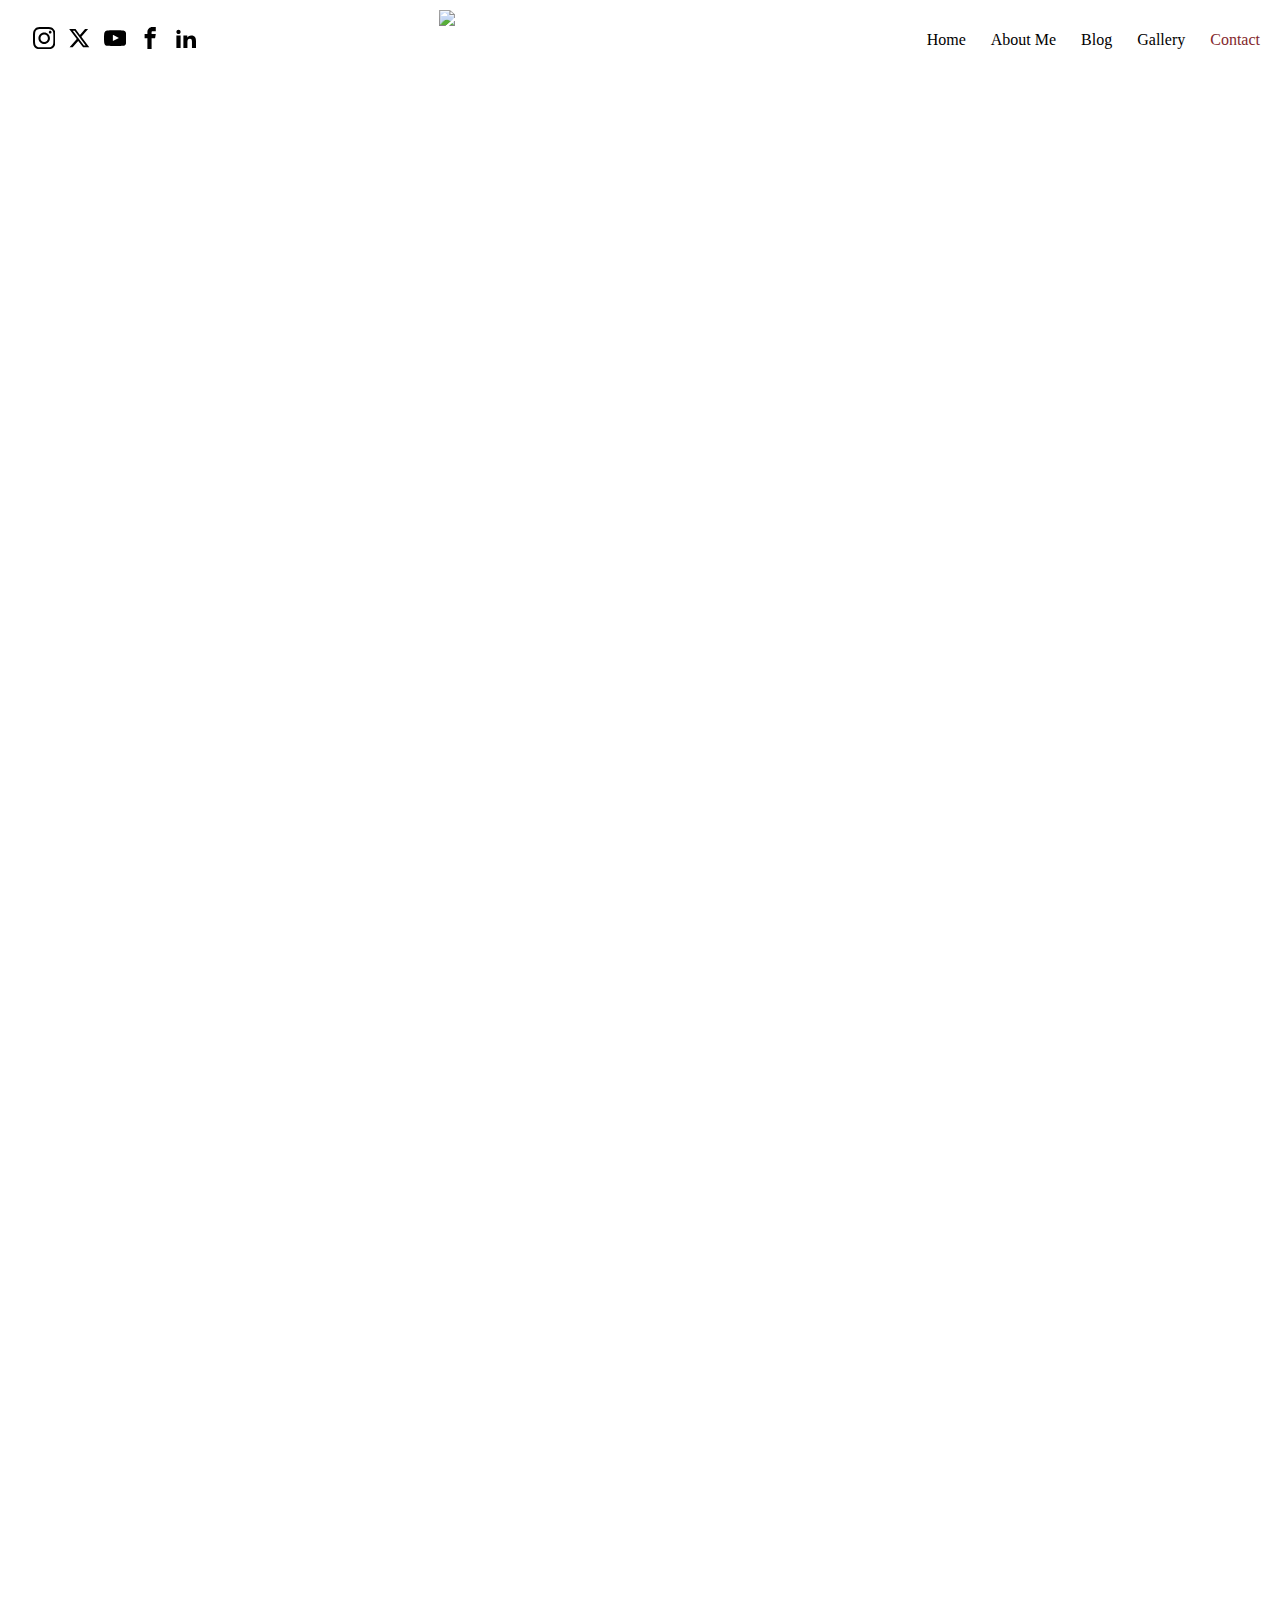
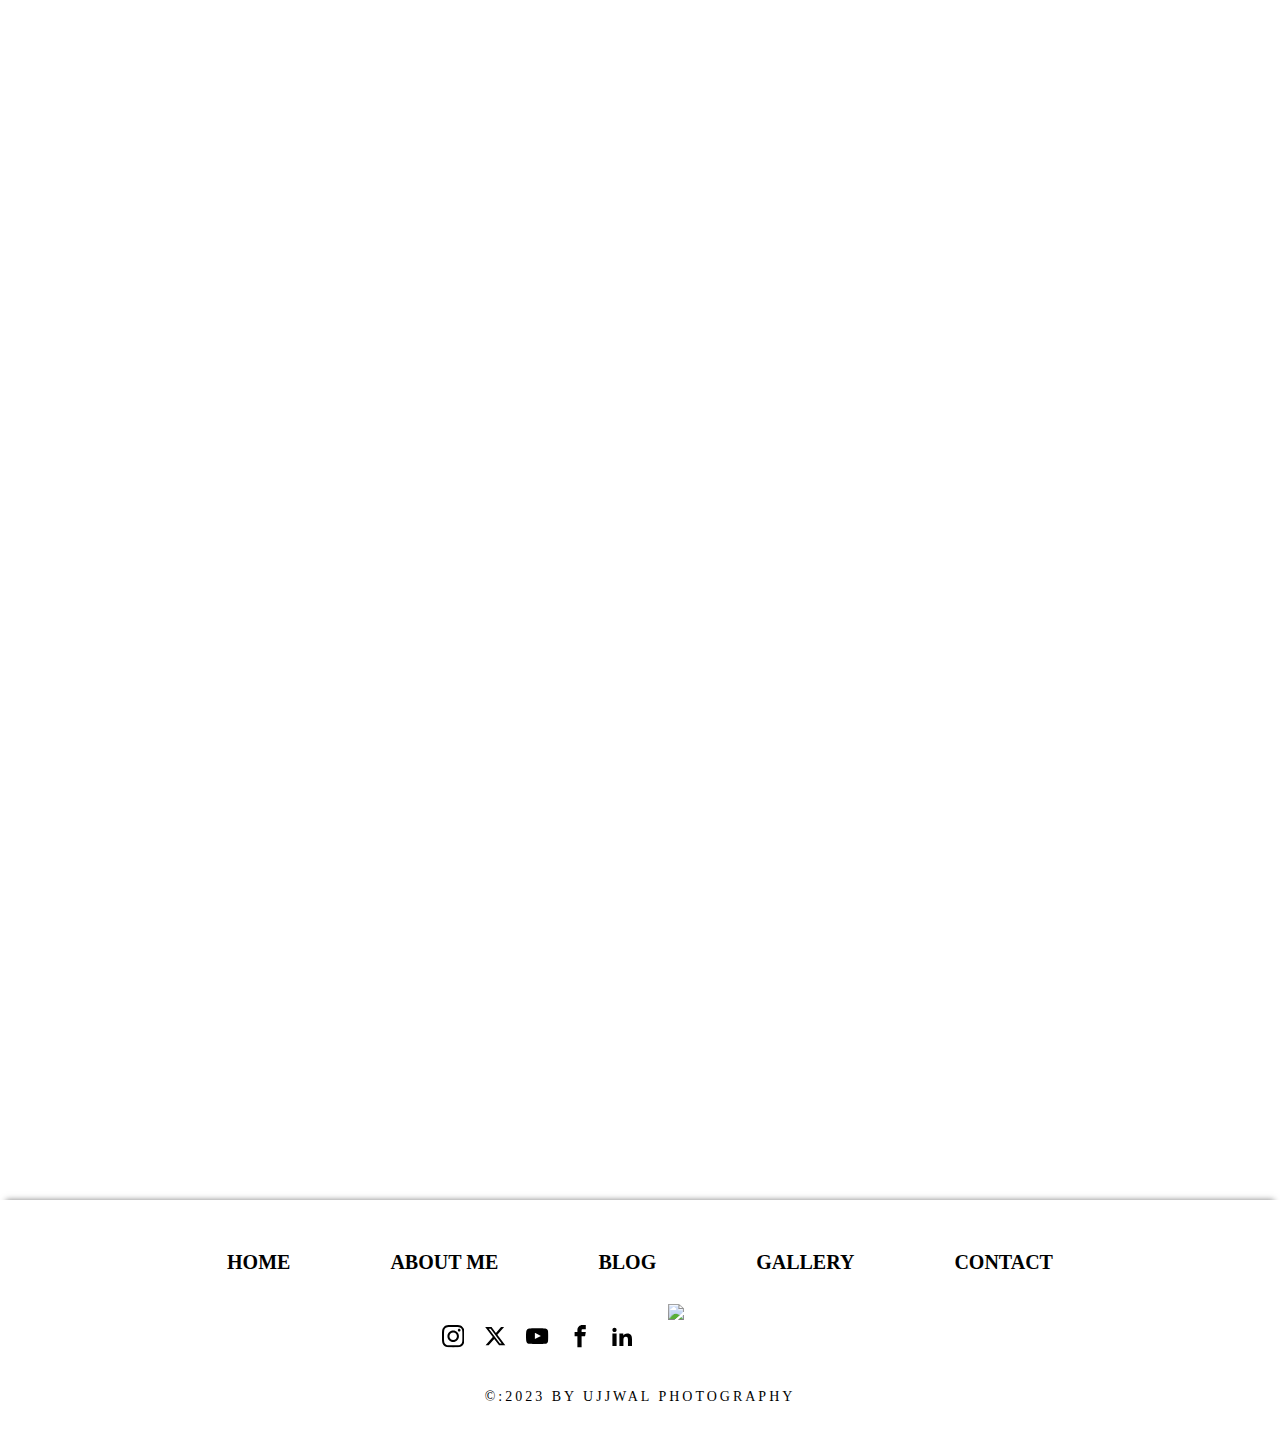
==== home.html @ a5bbeb8a "home.html" ====
<!DOCTYPE html>
<html lang="en">

<head>
    <meta charset="UTF-8">
    <meta name="viewport" content="width=device-width, initial-scale=1.0">
    <!-- CSS -->
    <link rel="stylesheet" href="../style.css">
    <link rel="stylesheet" href="../responsive.css">
    <link rel="stylesheet" href="./style.css">
    <link rel="stylesheet" href="../assets/global.css">
    <title>Contact -Ujjwal Photography </title>
</head>

<body>
    <header>
        <nav>
            <div class="left">
                <ul class="social_link">
                    <li><svg class="icon icon-instagram">
                            <use xlink:href="#icon-instagram"></use>
                        </svg></li>
                    <li><svg class="icon icon-x">
                            <use xlink:href="#icon-x"></use>
                        </svg></li>
                    <li><svg class="icon icon-youtube">
                            <use xlink:href="#icon-youtube"></use>
                        </svg></li>
                    <li><svg class="icon icon-facebook">
                            <use xlink:href="#icon-facebook"></use>
                        </svg></li>
                    <li><svg class="icon icon-linkedin2">
                            <use xlink:href="#icon-linkedin2"></use>
                        </svg></li>
                </ul>
            </div>
            <div class="logo">
                <img src="../assets/img/logo3.png">
            </div>
            <div class="right">
                <a href="#" class="toggle-menu">
                    <svg class="icon icon-menu">
                        <use xlink:href="#icon-menu"></use>
                    </svg>
                </a>
                <ul class="menu">
                    <li><a href="#" target="_self">Home</a></li>
                    <li><a href="#" target="_self">About Me</a></li>
                    <li><a href="#" target="_self">Blog</a></li>
                    <li><a href="#" target="_self">Gallery</a></li>
                    <li><a href="#" target="_self" style="color:#83272C;">Contact</a></li>
                </ul>
            </div>
        </nav>
    </header>
    <main>
    </main>
    <footer>
        <div class="footer-menu clearfix">
            <ul>
                <li><a href="#" target="_self">HOME</a></li>
                <li><a href="#" target="_self">ABOUT ME</a></li>
                <li><a href="#" target="_self">BLOG</a></li>
                <li><a href="#" target="_self">GALLERY</a></li>
                <li><a href="#" target="_self">CONTACT</a></li>
            </ul>
        </div>
        <div class="footer_body">
            <div class="footer_link">
                <ul>
                    <li><svg class="icon icon-instagram">
                            <use xlink:href="#icon-instagram"></use>
                        </svg></li>
                    <li><svg class="icon icon-x">
                            <use xlink:href="#icon-x"></use>
                        </svg></li>
                    <li><svg class="icon icon-youtube">
                            <use xlink:href="#icon-youtube"></use>
                        </svg></li>
                    <li><svg class="icon icon-facebook">
                            <use xlink:href="#icon-facebook"></use>
                        </svg></li>
                    <li><svg class="icon icon-linkedin2">
                            <use xlink:href="#icon-linkedin2"></use>
                        </svg></li>
                </ul>
            </div>
            <div class="footer_logo">
                <img src="../assets/img/logo3.png">
            </div>
        </div>
        <div class="footer_bottom">
            <p>&copy:2023 BY UJJWAL PHOTOGRAPHY</p>
        </div>
    </footer>
    <script src="../script.js">

    </script>
    <svg xmlns="http://www.w3.org/2000/svg" style="opacity:0; height:0 !important; position:absolute; display:none;">
        <defs>
            <symbol id="icon-instagram" viewBox="0 0 32 32">
                <path
                    d="M16 2.881c4.275 0 4.781 0.019 6.462 0.094 1.563 0.069 2.406 0.331 2.969 0.55 0.744 0.288 1.281 0.638 1.837 1.194 0.563 0.563 0.906 1.094 1.2 1.838 0.219 0.563 0.481 1.412 0.55 2.969 0.075 1.688 0.094 2.194 0.094 6.463s-0.019 4.781-0.094 6.463c-0.069 1.563-0.331 2.406-0.55 2.969-0.288 0.744-0.637 1.281-1.194 1.837-0.563 0.563-1.094 0.906-1.837 1.2-0.563 0.219-1.413 0.481-2.969 0.55-1.688 0.075-2.194 0.094-6.463 0.094s-4.781-0.019-6.463-0.094c-1.563-0.069-2.406-0.331-2.969-0.55-0.744-0.288-1.281-0.637-1.838-1.194-0.563-0.563-0.906-1.094-1.2-1.837-0.219-0.563-0.481-1.413-0.55-2.969-0.075-1.688-0.094-2.194-0.094-6.463s0.019-4.781 0.094-6.463c0.069-1.563 0.331-2.406 0.55-2.969 0.288-0.744 0.638-1.281 1.194-1.838 0.563-0.563 1.094-0.906 1.838-1.2 0.563-0.219 1.412-0.481 2.969-0.55 1.681-0.075 2.188-0.094 6.463-0.094zM16 0c-4.344 0-4.887 0.019-6.594 0.094-1.7 0.075-2.869 0.35-3.881 0.744-1.056 0.412-1.95 0.956-2.837 1.85-0.894 0.888-1.438 1.781-1.85 2.831-0.394 1.019-0.669 2.181-0.744 3.881-0.075 1.713-0.094 2.256-0.094 6.6s0.019 4.887 0.094 6.594c0.075 1.7 0.35 2.869 0.744 3.881 0.413 1.056 0.956 1.95 1.85 2.837 0.887 0.887 1.781 1.438 2.831 1.844 1.019 0.394 2.181 0.669 3.881 0.744 1.706 0.075 2.25 0.094 6.594 0.094s4.888-0.019 6.594-0.094c1.7-0.075 2.869-0.35 3.881-0.744 1.050-0.406 1.944-0.956 2.831-1.844s1.438-1.781 1.844-2.831c0.394-1.019 0.669-2.181 0.744-3.881 0.075-1.706 0.094-2.25 0.094-6.594s-0.019-4.887-0.094-6.594c-0.075-1.7-0.35-2.869-0.744-3.881-0.394-1.063-0.938-1.956-1.831-2.844-0.887-0.887-1.781-1.438-2.831-1.844-1.019-0.394-2.181-0.669-3.881-0.744-1.712-0.081-2.256-0.1-6.6-0.1v0z">
                </path>
                <path
                    d="M16 7.781c-4.537 0-8.219 3.681-8.219 8.219s3.681 8.219 8.219 8.219 8.219-3.681 8.219-8.219c0-4.537-3.681-8.219-8.219-8.219zM16 21.331c-2.944 0-5.331-2.387-5.331-5.331s2.387-5.331 5.331-5.331c2.944 0 5.331 2.387 5.331 5.331s-2.387 5.331-5.331 5.331z">
                </path>
                <path
                    d="M26.462 7.456c0 1.060-0.859 1.919-1.919 1.919s-1.919-0.859-1.919-1.919c0-1.060 0.859-1.919 1.919-1.919s1.919 0.859 1.919 1.919z">
                </path>
            </symbol>
            <symbol id="icon-x" viewBox="0 0 32 32">
                <path
                    d="M24.325 3h4.411l-9.636 11.013 11.336 14.987h-8.876l-6.952-9.089-7.955 9.089h-4.413l10.307-11.78-10.875-14.22h9.101l6.284 8.308zM22.777 26.36h2.444l-15.776-20.859h-2.623z">
                </path>
            </symbol>
            <symbol id="icon-youtube" viewBox="0 0 32 32">
                <path
                    d="M31.681 9.6c0 0-0.313-2.206-1.275-3.175-1.219-1.275-2.581-1.281-3.206-1.356-4.475-0.325-11.194-0.325-11.194-0.325h-0.012c0 0-6.719 0-11.194 0.325-0.625 0.075-1.987 0.081-3.206 1.356-0.963 0.969-1.269 3.175-1.269 3.175s-0.319 2.588-0.319 5.181v2.425c0 2.587 0.319 5.181 0.319 5.181s0.313 2.206 1.269 3.175c1.219 1.275 2.819 1.231 3.531 1.369 2.563 0.244 10.881 0.319 10.881 0.319s6.725-0.012 11.2-0.331c0.625-0.075 1.988-0.081 3.206-1.356 0.962-0.969 1.275-3.175 1.275-3.175s0.319-2.587 0.319-5.181v-2.425c-0.006-2.588-0.325-5.181-0.325-5.181zM12.694 20.15v-8.994l8.644 4.513-8.644 4.481z">
                </path>
            </symbol>
            <symbol id="icon-facebook" viewBox="0 0 32 32">
                <path d="M19 6h5v-6h-5c-3.86 0-7 3.14-7 7v3h-4v6h4v16h6v-16h5l1-6h-6v-3c0-0.542 0.458-1 1-1z"></path>
            </symbol>
            <symbol id="icon-linkedin2" viewBox="0 0 32 32">
                <path
                    d="M12 12h5.535v2.837h0.079c0.77-1.381 2.655-2.837 5.464-2.837 5.842 0 6.922 3.637 6.922 8.367v9.633h-5.769v-8.54c0-2.037-0.042-4.657-3.001-4.657-3.005 0-3.463 2.218-3.463 4.509v8.688h-5.767v-18z">
                </path>
                <path d="M2 12h6v18h-6v-18z"></path>
                <path d="M8 7c0 1.657-1.343 3-3 3s-3-1.343-3-3c0-1.657 1.343-3 3-3s3 1.343 3 3z"></path>
            </symbol>
            <symbol id="icon-menu" viewBox="0 0 20 20">
                <path d="M0 3h20v2h-20v-2zM0 9h20v2h-20v-2zM0 15h20v2h-20v-2z"></path>
            </symbol>
        </defs>
    </svg>

</body>

</html>
---- style.css ----
*{
  zoom:1;
 } 
.icon {
    display: inline-block;
    width: 1.4em;
    height: 1.4em;
    stroke-width: 0;
    stroke: currentColor;
    fill: currentColor;
}
body{
    margin:0;
}
header ul,
footer ul{
    list-style: none;
    padding:0;
}
header ul{
    margin-top: 0;
}
a{
    text-decoration: none;
    color:#000000;
}
.menu{
    font-size: 16px;
}
.social_link li{
    float:left;
    margin-left: 13px;
}
.toggle-menu{
    display: none;
}
.menu li{
    float:left;
    margin-left:25px;

}
nav{
    display: flex;
    align-items:center;
    justify-content: space-between;
    padding:10px 0;
   
}
.nav .logo{
    justify-content: center;
}

.logo{
    width: 300px;
    height:60px;
    margin-left: 80px;
    overflow: hidden;
}
.site-logo img{
    width: 100%;
    height: 100%;
    object-fit: contain;
} 

header{
    width:100%;
    margin-left: auto;
    margin-right: auto;
    background-color:white;
    position: fixed;
    top:0; 
}

.left{
    margin-left: 20px;
}
.right{
    margin-right:20px;
}
/*end heading fix*/

/* Main */
main{
    height: 300vh;/*height can be modified according to the need of your page but don't change other code*/
    max-width:100%;
    margin-top:90px;
    margin-bottom:10px;

}

/* Footer */
footer{
    width:100%;
    height:250px;
    display: flex;
    flex-direction: column;
    justify-content: center;
    gap:20px;
    box-shadow: rgb(0 0 0 / 50%) 0px -6px 6px -6px;
    
}

.footer_bottom p{
    font-family: 'Hind';
    font-size: 14px;
    letter-spacing: 3px;
    margin:5px;
    
}
.footer-menu li,
.footer_link li{
    float:left;
}
.footer-menu li{
    padding:0 50px;
    font-weight:900;
    font-size: 20px;
   
}
.footer_body{
    display: flex;
    flex-wrap: wrap;
    gap:25px
}
.footer_logo{
    width: 200px;
    height:60px;
    overflow: hidden;
}
.clearfix::after{
    content:"";
    display:block;
    clear:both;
}
.footer_bottom,
.footer_body,
.footer-menu{ 
    display: flex; 
    justify-content: center; 
    align-items: center; 
}
.footer_link li{
    margin-left: 20px;
}
footer ul{
    margin:10px;
}
---- style.css ----
*{
  zoom:1;
 } 
.icon {
    display: inline-block;
    width: 1.4em;
    height: 1.4em;
    stroke-width: 0;
    stroke: currentColor;
    fill: currentColor;
}
body{
    margin:0;
}
header ul,
footer ul{
    list-style: none;
    padding:0;
}
header ul{
    margin-top: 0;
}
a{
    text-decoration: none;
    color:#000000;
}
.menu{
    font-size: 16px;
}
.social_link li{
    float:left;
    margin-left: 13px;
}
.toggle-menu{
    display: none;
}
.menu li{
    float:left;
    margin-left:25px;

}
nav{
    display: flex;
    align-items:center;
    justify-content: space-between;
    padding:10px 0;
   
}
.nav .logo{
    justify-content: center;
}

.logo{
    width: 300px;
    height:60px;
    margin-left: 80px;
    overflow: hidden;
}
.site-logo img{
    width: 100%;
    height: 100%;
    object-fit: contain;
} 

header{
    width:100%;
    margin-left: auto;
    margin-right: auto;
    background-color:white;
    position: fixed;
    top:0; 
}

.left{
    margin-left: 20px;
}
.right{
    margin-right:20px;
}
/*end heading fix*/

/* Main */
main{
    height: 300vh;/*height can be modified according to the need of your page but don't change other code*/
    max-width:100%;
    margin-top:90px;
    margin-bottom:10px;

}

/* Footer */
footer{
    width:100%;
    height:250px;
    display: flex;
    flex-direction: column;
    justify-content: center;
    gap:20px;
    box-shadow: rgb(0 0 0 / 50%) 0px -6px 6px -6px;
    
}

.footer_bottom p{
    font-family: 'Hind';
    font-size: 14px;
    letter-spacing: 3px;
    margin:5px;
    
}
.footer-menu li,
.footer_link li{
    float:left;
}
.footer-menu li{
    padding:0 50px;
    font-weight:900;
    font-size: 20px;
   
}
.footer_body{
    display: flex;
    flex-wrap: wrap;
    gap:25px
}
.footer_logo{
    width: 200px;
    height:60px;
    overflow: hidden;
}
.clearfix::after{
    content:"";
    display:block;
    clear:both;
}
.footer_bottom,
.footer_body,
.footer-menu{ 
    display: flex; 
    justify-content: center; 
    align-items: center; 
}
.footer_link li{
    margin-left: 20px;
}
footer ul{
    margin:10px;
}
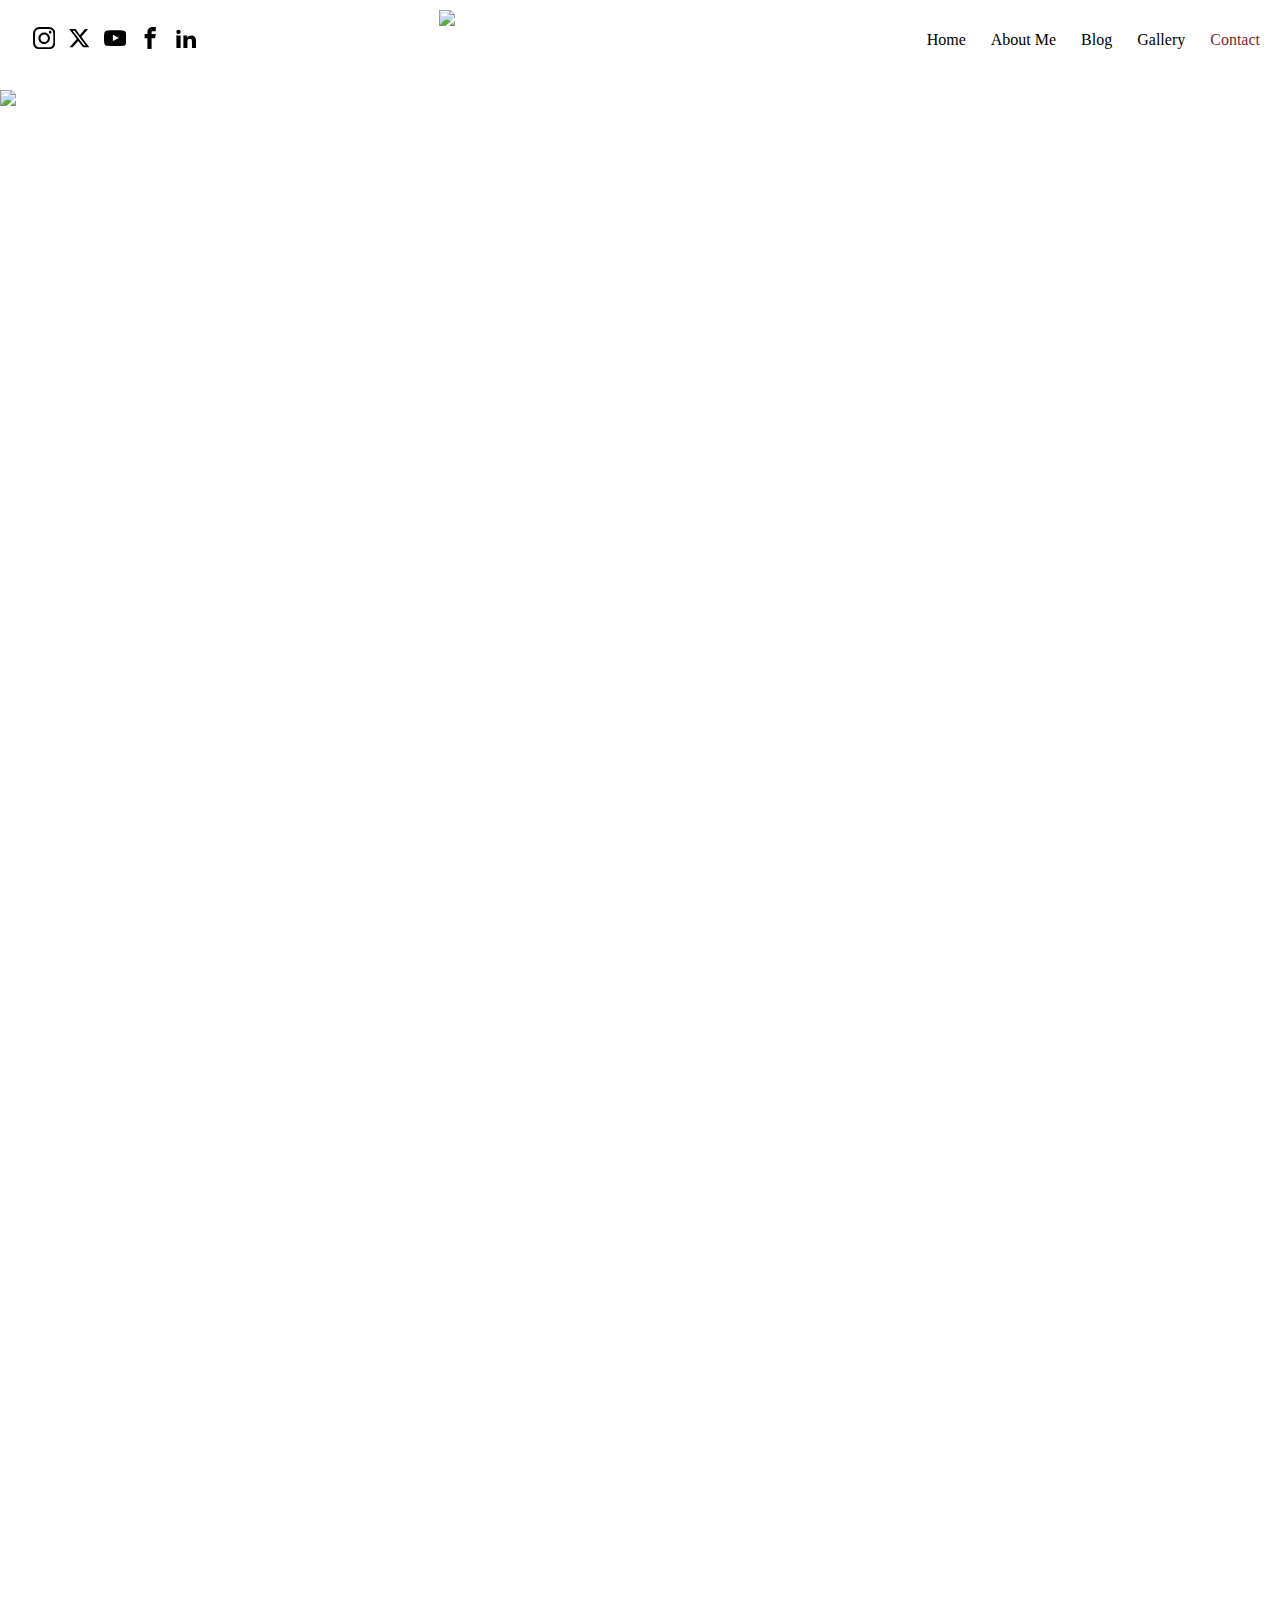
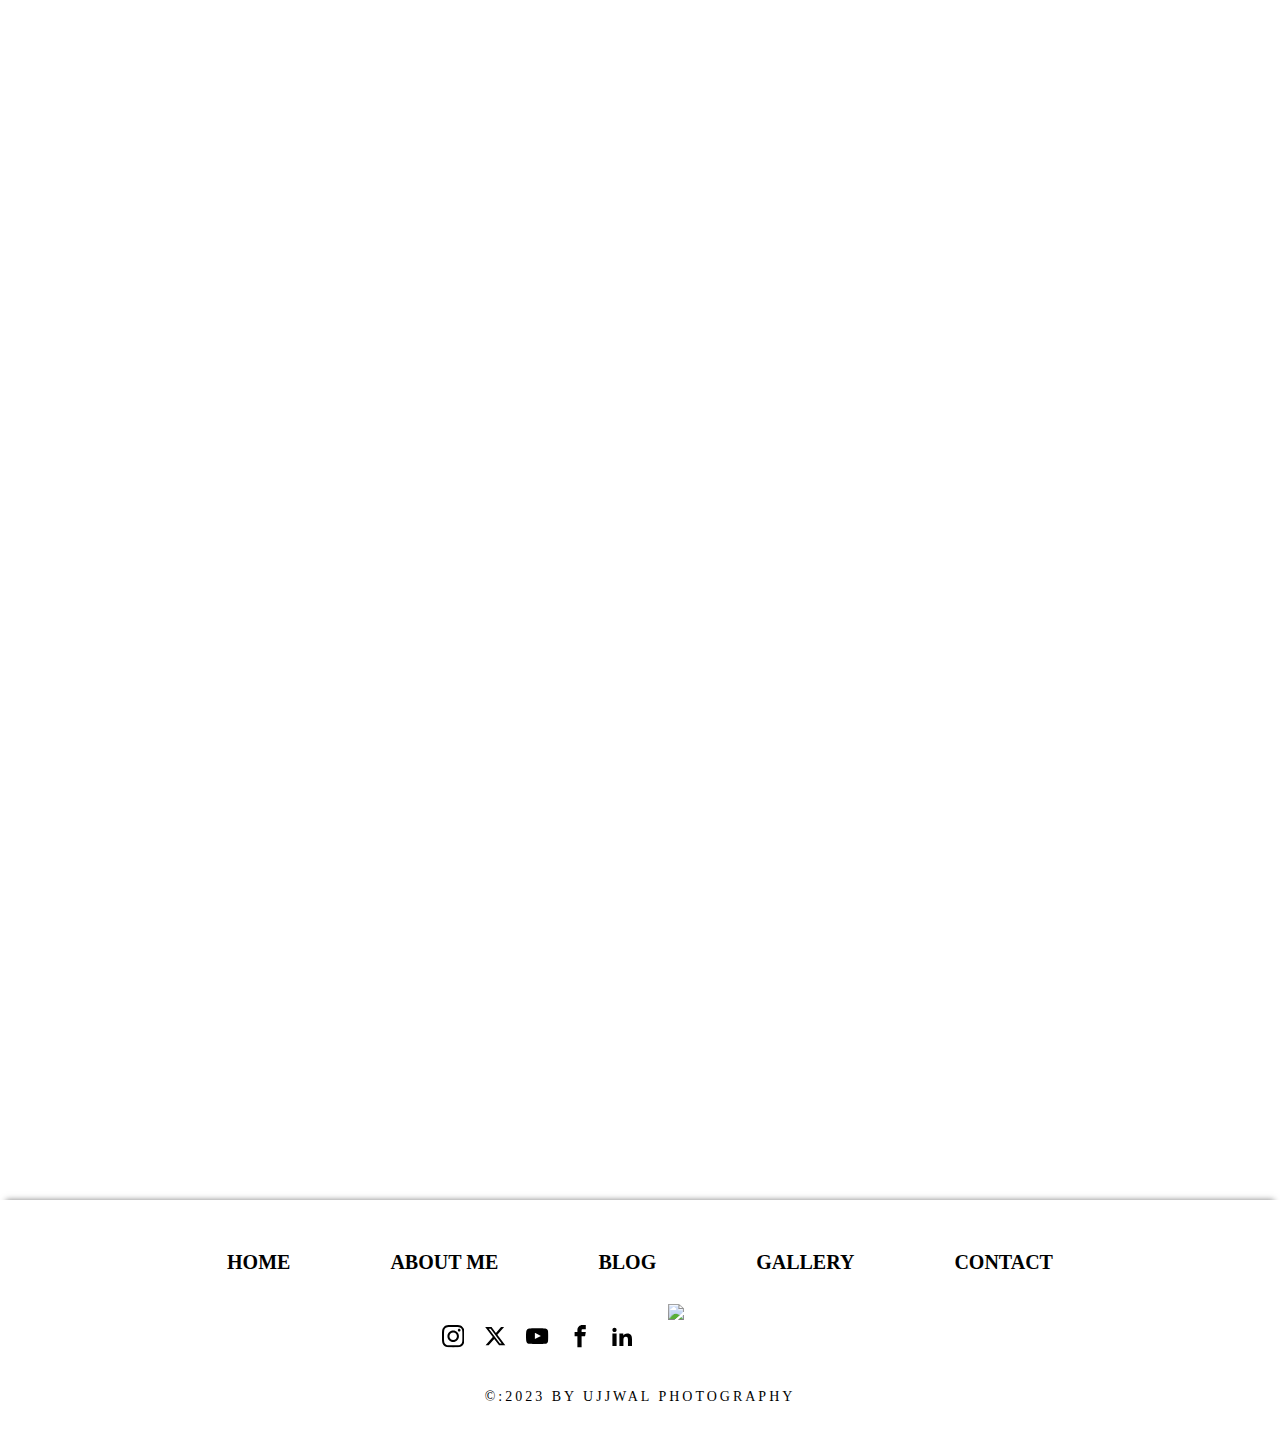
==== commit 3332d87e: "home.html" ====
--- a/home.html
+++ b/home.html
@@ -53,7 +53,8 @@
             </div>
         </nav>
     </header>
-    <main>
+    <main class="main-container">
+        <img src="../assets/img/bg.jpg">
     </main>
     <footer>
         <div class="footer-menu clearfix">
